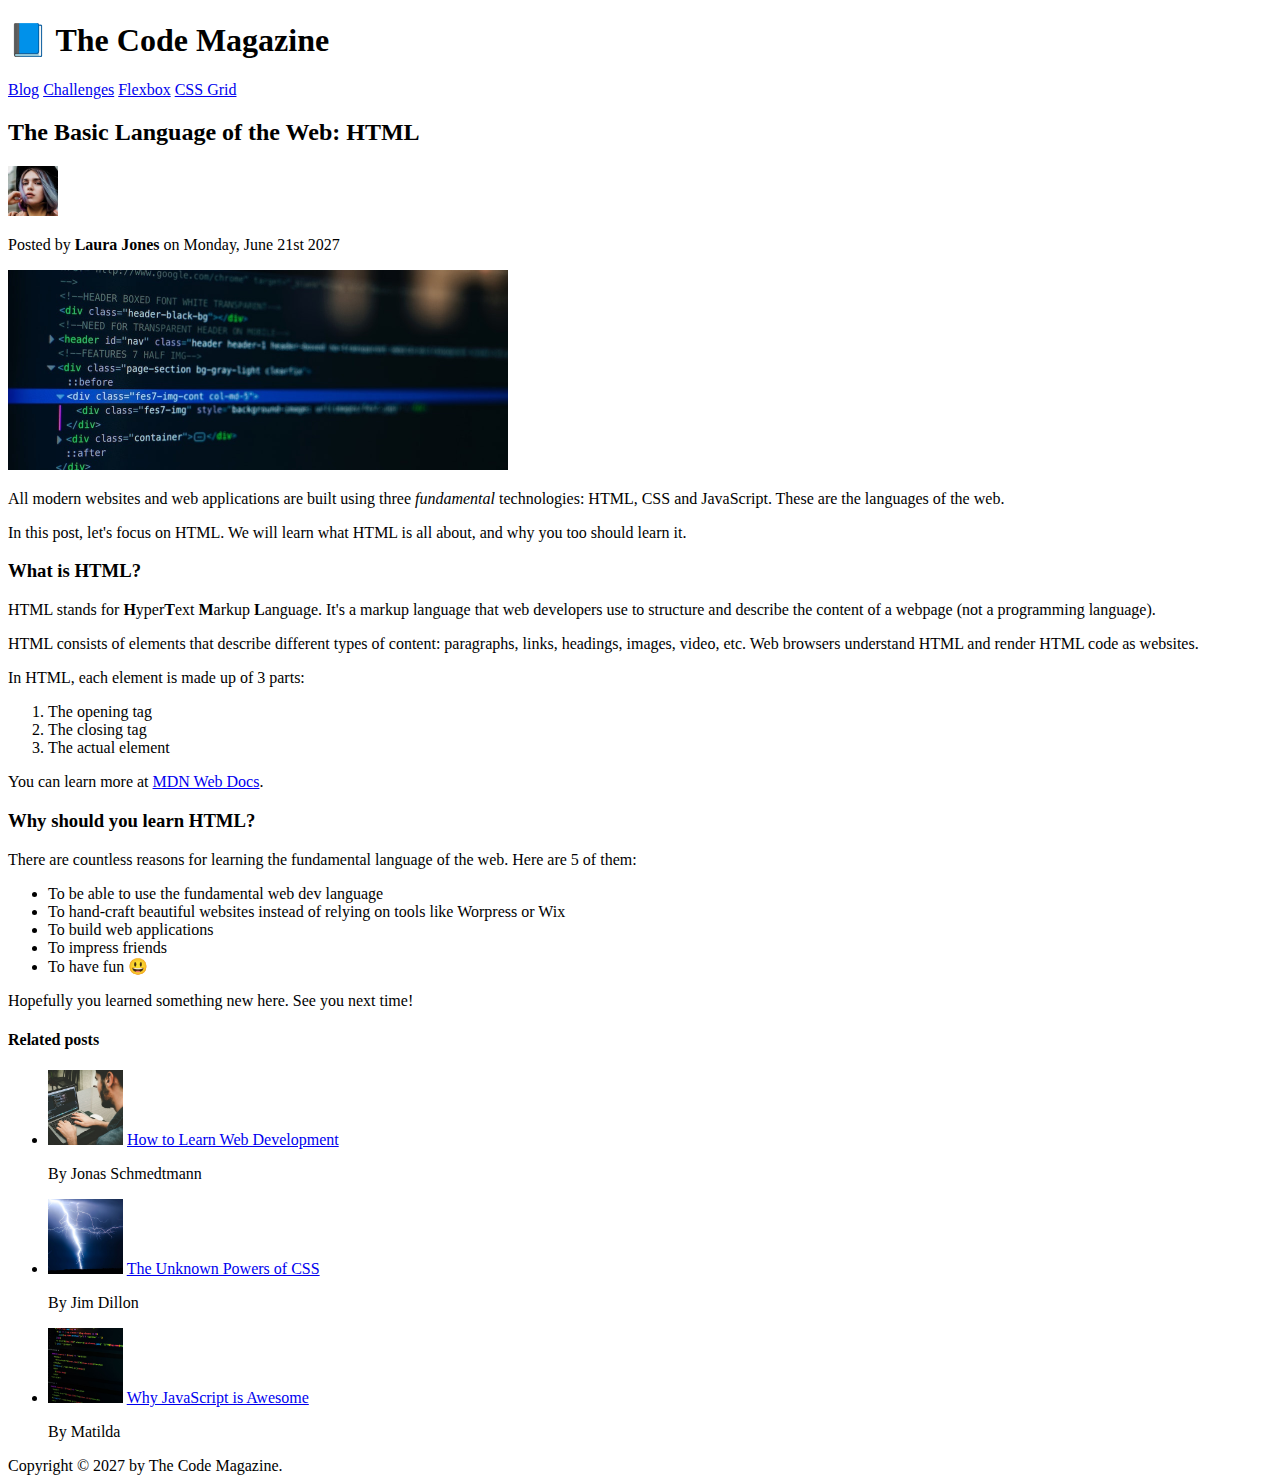
==== 03-CSS-Fundamentals/index.html @ 516a5e2c "CSS FOLDER" ====
<!DOCTYPE html>
<html lang="en">
  <head>
    <meta charset="UTF-8" />
    <title>The Basic Language of the Web: HTML</title>
  </head>

  <body>
    <!--
    <h1>The Basic Language of the Web: HTML</h1>
    <h2>The Basic Language of the Web: HTML</h2>
    <h3>The Basic Language of the Web: HTML</h3>
    <h4>The Basic Language of the Web: HTML</h4>
    <h5>The Basic Language of the Web: HTML</h5>
    <h6>The Basic Language of the Web: HTML</h6>
    -->

    <header>
      <h1>📘 The Code Magazine</h1>

      <nav>
        <a href="blog.html">Blog</a>
        <a href="#">Challenges</a>
        <a href="#">Flexbox</a>
        <a href="#">CSS Grid</a>
      </nav>
    </header>

    <article>
      <header>
        <h2>The Basic Language of the Web: HTML</h2>

        <img
          src="img/laura-jones.jpg"
          alt="Headshot of Laura Jones"
          height="50"
          width="50"
        />

        <p>Posted by <strong>Laura Jones</strong> on Monday, June 21st 2027</p>

        <img
          src="img/post-img.jpg"
          alt="HTML code on a screen"
          width="500"
          height="200"
        />
      </header>

      <p>
        All modern websites and web applications are built using three
        <em>fundamental</em>
        technologies: HTML, CSS and JavaScript. These are the languages of the
        web.
      </p>

      <p>
        In this post, let's focus on HTML. We will learn what HTML is all about,
        and why you too should learn it.
      </p>

      <h3>What is HTML?</h3>
      <p>
        HTML stands for <strong>H</strong>yper<strong>T</strong>ext
        <strong>M</strong>arkup <strong>L</strong>anguage. It's a markup
        language that web developers use to structure and describe the content
        of a webpage (not a programming language).
      </p>
      <p>
        HTML consists of elements that describe different types of content:
        paragraphs, links, headings, images, video, etc. Web browsers understand
        HTML and render HTML code as websites.
      </p>
      <p>In HTML, each element is made up of 3 parts:</p>

      <ol>
        <li>The opening tag</li>
        <li>The closing tag</li>
        <li>The actual element</li>
      </ol>

      <p>
        You can learn more at
        <a
          href="https://developer.mozilla.org/en-US/docs/Web/HTML"
          target="_blank"
          >MDN Web Docs</a
        >.
      </p>

      <h3>Why should you learn HTML?</h3>

      <p>
        There are countless reasons for learning the fundamental language of the
        web. Here are 5 of them:
      </p>

      <ul>
        <li>To be able to use the fundamental web dev language</li>
        <li>
          To hand-craft beautiful websites instead of relying on tools like
          Worpress or Wix
        </li>
        <li>To build web applications</li>
        <li>To impress friends</li>
        <li>To have fun 😃</li>
      </ul>

      <p>Hopefully you learned something new here. See you next time!</p>
    </article>

    <aside>
      <h4>Related posts</h4>

      <ul>
        <li>
          <img
            src="img/related-1.jpg"
            alt="Person programming"
            width="75"
            width="75"
          />
          <a href="#">How to Learn Web Development</a>
          <p>By Jonas Schmedtmann</p>
        </li>
        <li>
          <img src="img/related-2.jpg" alt="Lightning" width="75" heigth="75" />
          <a href="#">The Unknown Powers of CSS</a>
          <p>By Jim Dillon</p>
        </li>
        <li>
          <img
            src="img/related-3.jpg"
            alt="JavaScript code on a screen"
            width="75"
            height="75"
          />
          <a href="#">Why JavaScript is Awesome</a>
          <p>By Matilda</p>
        </li>
      </ul>
    </aside>

    <footer>Copyright &copy; 2027 by The Code Magazine.</footer>
  </body>
</html>
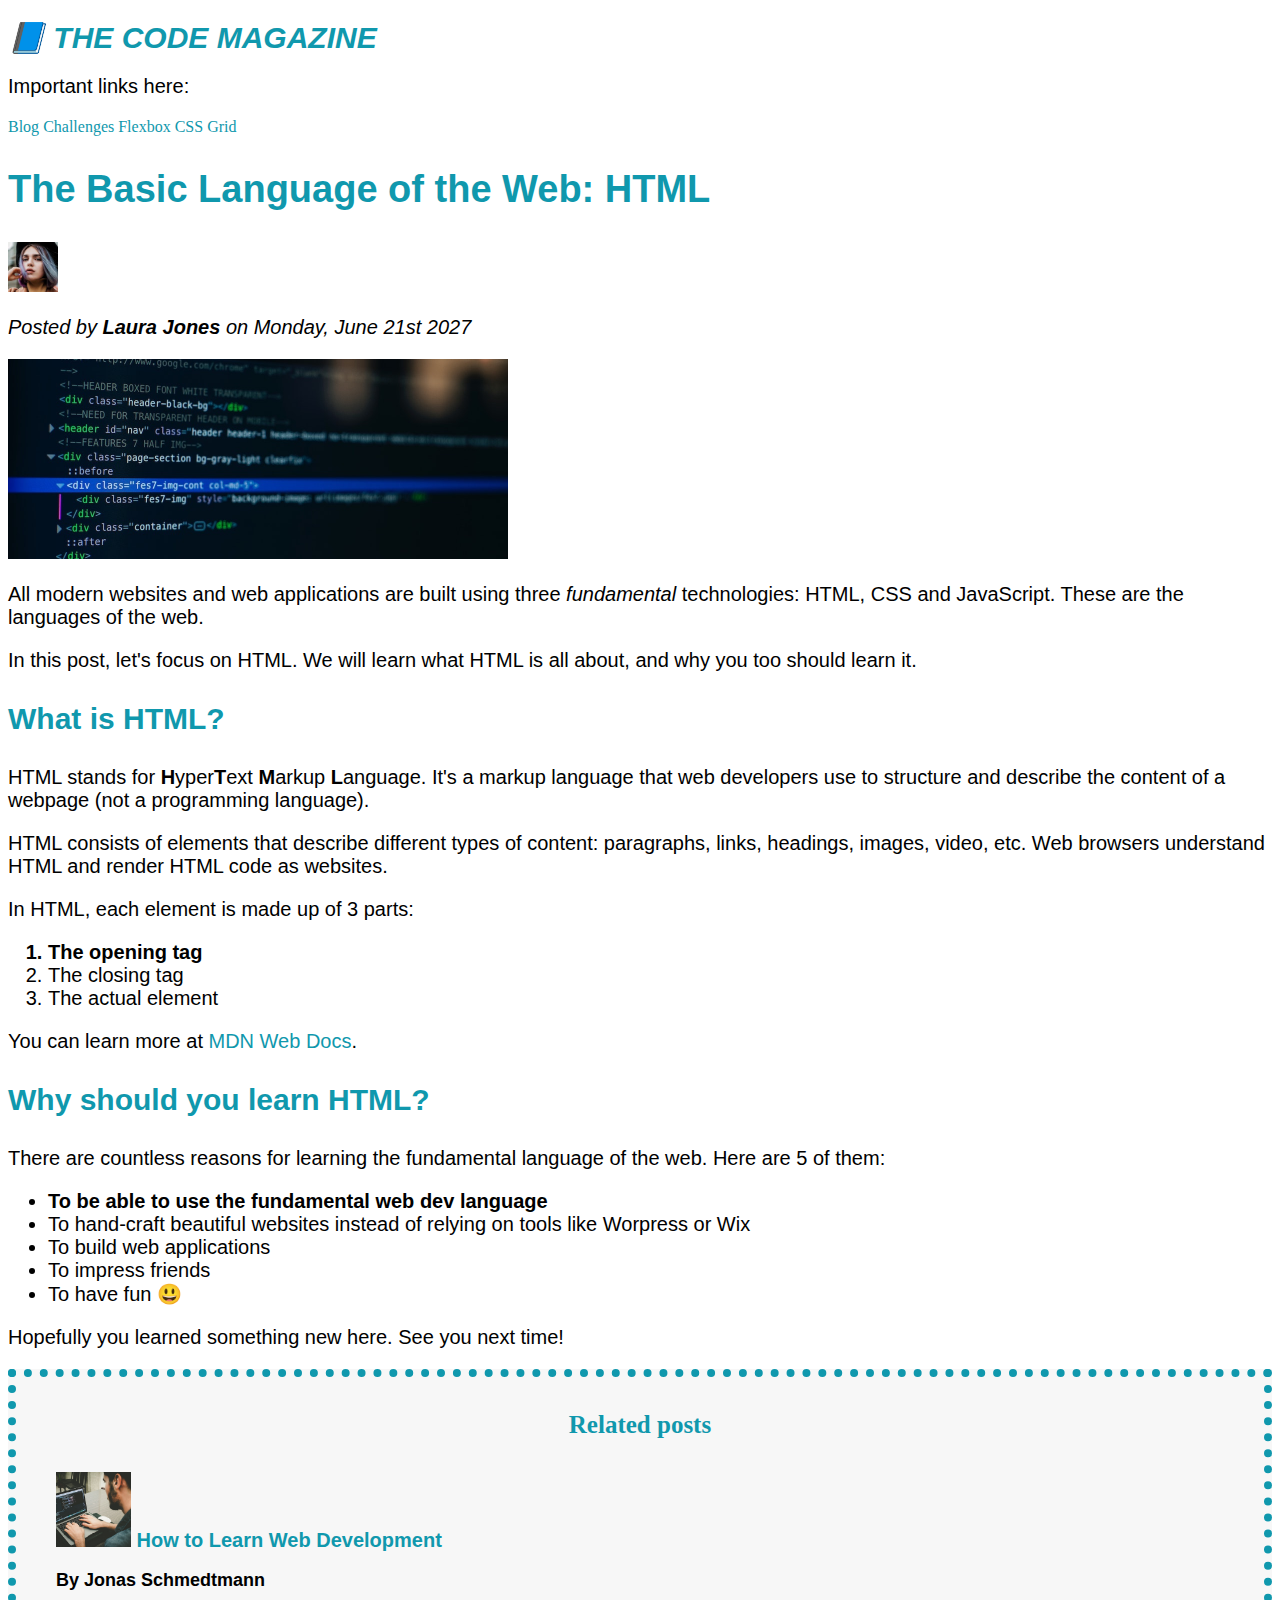
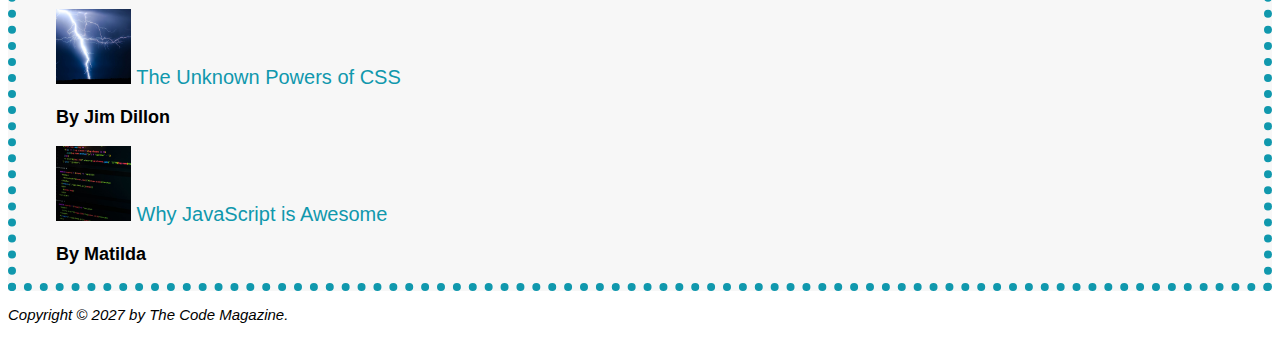
==== commit c27810f7: "CSS UPDATED" ====
--- a/03-CSS-Fundamentals/index.html
+++ b/03-CSS-Fundamentals/index.html
@@ -1,6 +1,7 @@
 <!DOCTYPE html>
 <html lang="en">
   <head>
+    <link href="style.css" rel="stylesheet" />
     <meta charset="UTF-8" />
     <title>The Basic Language of the Web: HTML</title>
   </head>
@@ -19,6 +20,7 @@
       <h1>📘 The Code Magazine</h1>
 
       <nav>
+        <p>Important links here:</p>
         <a href="blog.html">Blog</a>
         <a href="#">Challenges</a>
         <a href="#">Flexbox</a>
@@ -27,6 +29,7 @@
     </header>
 
     <article>
+      <!-- <p>Hello eveyone!!</p> -->
       <header>
         <h2>The Basic Language of the Web: HTML</h2>
 
@@ -37,7 +40,9 @@
           width="50"
         />
 
-        <p>Posted by <strong>Laura Jones</strong> on Monday, June 21st 2027</p>
+        <p id="author">
+          Posted by <strong>Laura Jones</strong> on Monday, June 21st 2027
+        </p>
 
         <img
           src="img/post-img.jpg"
@@ -84,6 +89,7 @@
         <a
           href="https://developer.mozilla.org/en-US/docs/Web/HTML"
           target="_blank"
+          class="link"
           >MDN Web Docs</a
         >.
       </p>
@@ -112,7 +118,7 @@
     <aside>
       <h4>Related posts</h4>
 
-      <ul>
+      <ul class="related-1">
         <li>
           <img
             src="img/related-1.jpg"
@@ -121,12 +127,12 @@
             width="75"
           />
           <a href="#">How to Learn Web Development</a>
-          <p>By Jonas Schmedtmann</p>
+          <p class="related-author">By Jonas Schmedtmann</p>
         </li>
         <li>
           <img src="img/related-2.jpg" alt="Lightning" width="75" heigth="75" />
           <a href="#">The Unknown Powers of CSS</a>
-          <p>By Jim Dillon</p>
+          <p class="related-author">By Jim Dillon</p>
         </li>
         <li>
           <img
@@ -136,11 +142,13 @@
             height="75"
           />
           <a href="#">Why JavaScript is Awesome</a>
-          <p>By Matilda</p>
+          <p class="related-author">By Matilda</p>
         </li>
       </ul>
     </aside>
 
-    <footer>Copyright &copy; 2027 by The Code Magazine.</footer>
+    <footer>
+      <p>Copyright &copy; 2027 by The Code Magazine.</p>
+    </footer>
   </body>
 </html>
--- a/03-CSS-Fundamentals/style.css
+++ b/03-CSS-Fundamentals/style.css
@@ -0,0 +1,98 @@
+h1,
+h2,
+h3,
+p,
+li {
+  font-family: sans-serif;
+}
+h1,
+h2,
+h3,
+h4 {
+  color: #1098ad;
+}
+h1 {
+  font-size: 30px;
+  text-transform: uppercase;
+  font-style: italic;
+}
+
+h2 {
+  font-size: 38px;
+}
+
+h3 {
+  font-size: 30px;
+}
+h4 {
+  font-size: 25px;
+  text-align: center;
+}
+
+p {
+  font-size: 20px;
+}
+
+li {
+  font-size: 20px;
+}
+footer p {
+  font-size: 15px;
+}
+
+#author {
+  font-style: italic;
+}
+
+/* ul {
+  list-style: none;
+} */
+
+.related-1 {
+  list-style: none;
+}
+
+.related-author {
+  font-weight: bold;
+  font-size: 18px;
+}
+
+aside {
+  border: 8px dotted #1098ad;
+  background-color: #f7f7f7;
+}
+footer {
+  font-style: italic;
+}
+
+/* .link {
+  color: red;
+} */
+
+li:first-child {
+  font-weight: bold;
+}
+/* li:nth-child(even) {
+  color: green;
+} */
+
+/* article p:first-child {
+  color: blue;
+} */
+
+a:link {
+  color: #1098ad;
+  text-decoration: none;
+}
+a:visited {
+  color: #1098ad;
+}
+a:hover {
+  color: red;
+  font-weight: bold;
+  text-decoration: underline;
+}
+a:active {
+  background-color: #f7f7f7;
+  font-style: italic;
+}
